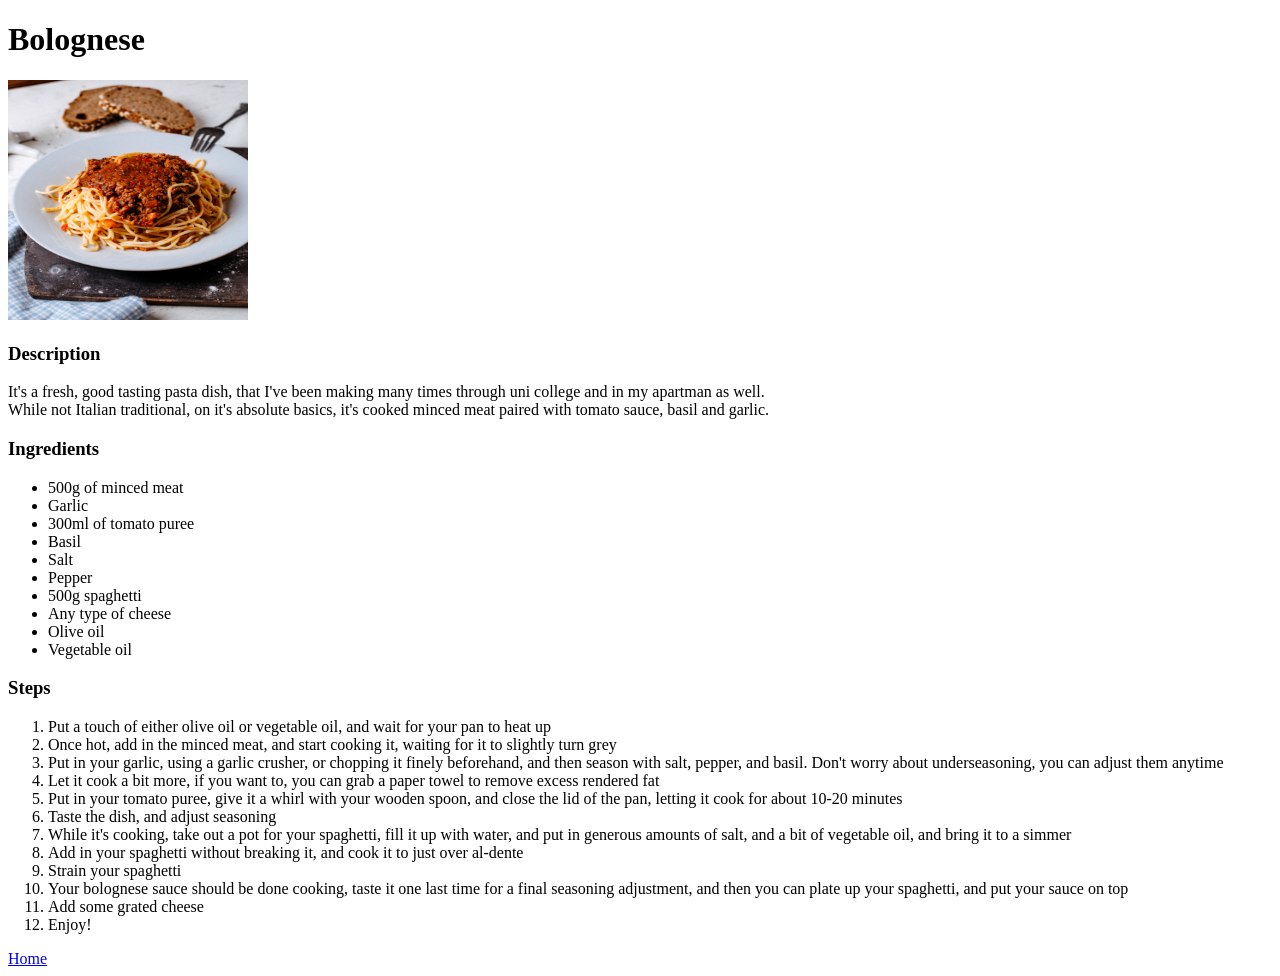
==== recipes/bolognese.html @ 60d5f1fa "Added a recipe for bolognese." ====
<!DOCTYPE html>
<html lang="en">

<head>
    <meta charset="UTF-8">
    <title>Bolognese</title>
</head>

<body>
    <h1>Bolognese</h1>
    <img src="../images/bolognese.jpg" alt="Picture of bolognese spaghetti" height="240" width="240">
    <br>
    <h3>Description</h3>
    <p>It's a fresh, good tasting pasta dish, that I've been making many times through uni college and in my apartman as
        well.
        <br> While not Italian traditional, on it's absolute basics, it's cooked minced meat paired with tomato sauce,
        basil and garlic.
    </p>
    <h3>Ingredients</h3>
    <ul>
        <li>500g of minced meat</li>
        <li>Garlic</li>
        <li>300ml of tomato puree</li>
        <li>Basil</li>
        <li>Salt</li>
        <li>Pepper</li>
        <li>500g spaghetti</li>
        <li>Any type of cheese</li>
        <li>Olive oil</li>
        <li>Vegetable oil</li>
    </ul>
    <h3>Steps</h3>
    <ol>
        <li>Put a touch of either olive oil or vegetable oil, and wait for your pan to heat up</li>
        <li>Once hot, add in the minced meat, and start cooking it, waiting for it to slightly turn grey</li>
        <li>Put in your garlic, using a garlic crusher, or chopping it finely beforehand, and then season with salt,
            pepper, and basil. Don't worry about underseasoning, you can adjust them anytime</li>
        <li>Let it cook a bit more, if you want to, you can grab a paper towel to remove excess rendered fat</li>
        <li>Put in your tomato puree, give it a whirl with your wooden spoon, and close the lid of the pan, letting it
            cook for about 10-20 minutes</li>
        <li>Taste the dish, and adjust seasoning</li>
        <li>While it's cooking, take out a pot for your spaghetti, fill it up with water, and put in generous amounts of
            salt, and a bit of vegetable oil, and bring it to a simmer</li>
        <li>Add in your spaghetti without breaking it, and cook it to just over al-dente</li>
        <li>Strain your spaghetti</li>
        <li>Your bolognese sauce should be done cooking, taste it one last time for a final seasoning adjustment, and
            then you can plate up your spaghetti, and put your sauce on top</li>
        <li>Add some grated cheese</li>
        <li>Enjoy!</li>
    </ol>
    <a href="../index.html" target="_blank" rel="noreferrer">Home</a>
</body>

</html>
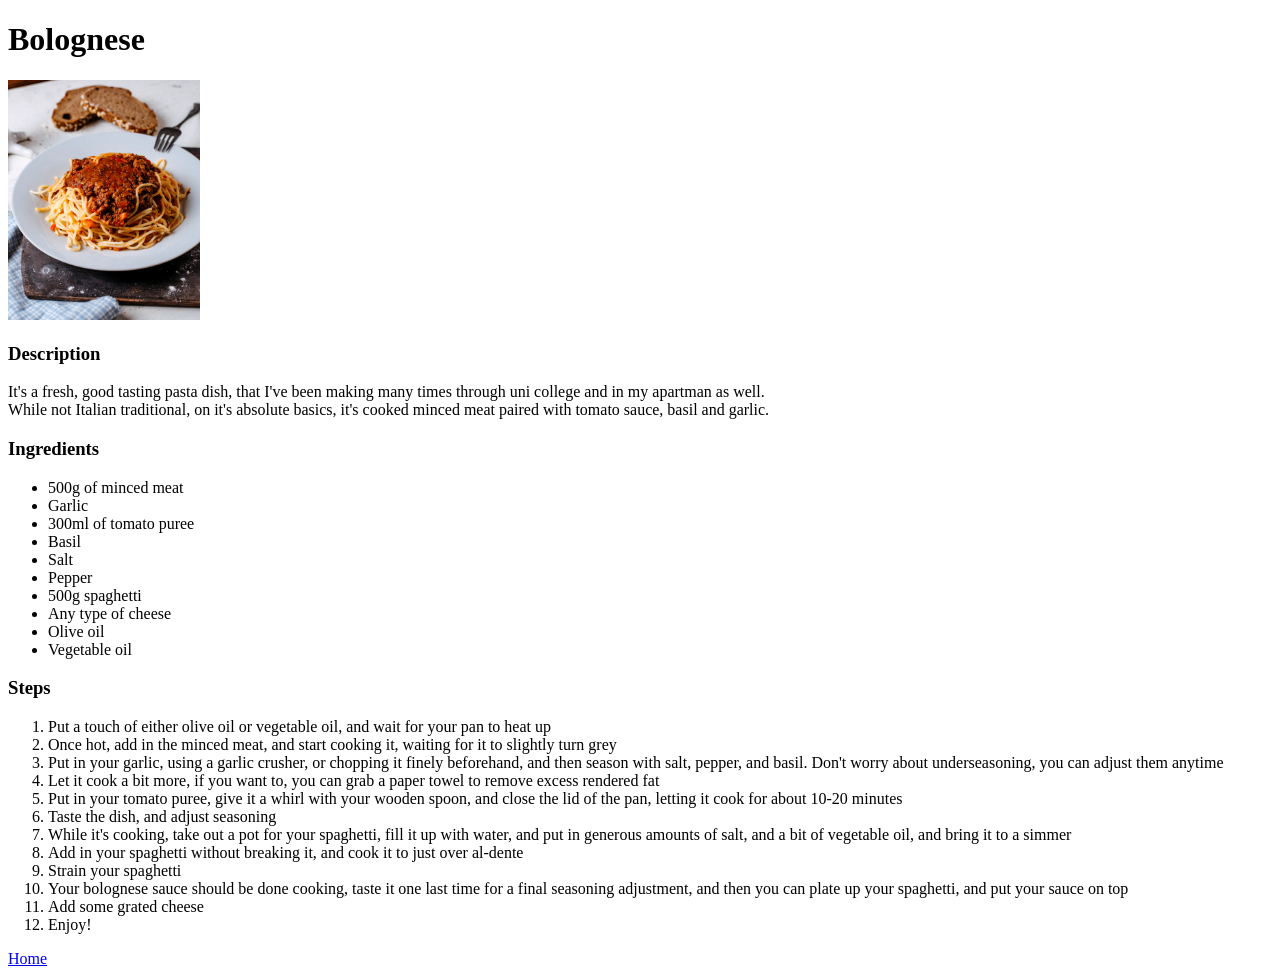
==== commit b75e0fde: "Fixed picture sizes, added a testing button" ====
--- a/recipes/bolognese.html
+++ b/recipes/bolognese.html
@@ -8,7 +8,7 @@
 
 <body>
     <h1>Bolognese</h1>
-    <img src="../images/bolognese.jpg" alt="Picture of bolognese spaghetti" height="240" width="240">
+    <img src="../images/bolognese.jpg" alt="Picture of bolognese spaghetti" height="240">
     <br>
     <h3>Description</h3>
     <p>It's a fresh, good tasting pasta dish, that I've been making many times through uni college and in my apartman as
@@ -48,7 +48,7 @@
         <li>Add some grated cheese</li>
         <li>Enjoy!</li>
     </ol>
-    <a href="../index.html" target="_blank" rel="noreferrer">Home</a>
+    <a href="../index.html" rel="noreferrer">Home</a>
 </body>
 
 </html>
